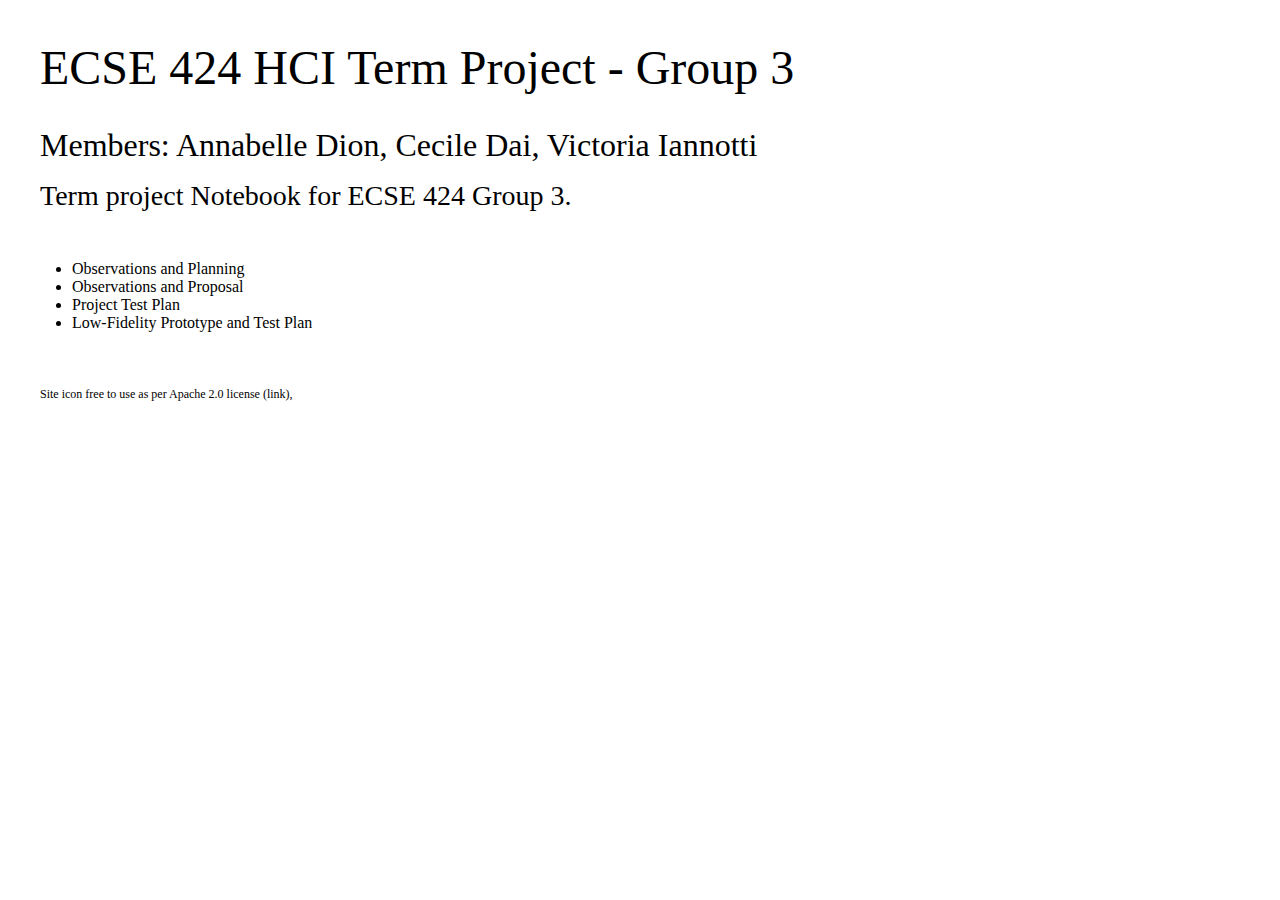
==== index.html @ 76610f86 "embedded google forms for lofi test plan deliverable" ====
<!DOCTYPE html>
<html lang="en">
<head>
    <meta charset="UTF-8">
    <title>ECSE 424 Group 3</title>
    <link rel="icon" href="images/NoteBookEmoji.png">
    <style>
        body{
            background-color: white;
            font-family: Bahnschrift;
            font-size: 20px;
            padding: 1rem;
        }
        #pageTitle{
            font-size: 3rem;
            padding: 1rem;
        }
        .headerText{
            font-size: 2rem;
            padding: 1rem;
        }
        .text{
            font-family: Bahnschrift light;
            font-size: 1.75rem;
            padding: 1rem;
            padding-top: 0;
        }
        ul.list{
            font-family: Bahnschrift light;
            font-size: 1rem;
            padding: 1rem;
            margin-left: 2rem;
        }
        .hide{
            padding: 0.4rem 0.8rem;
            background:#277496;
            position:relative;
            color: white;
            border-radius:3px;
            text-align:center;
            float:left;
            font-size: 1.1rem;
            margin-left: 1.2rem;
        }
        a{
            text-decoration: none;
            color: black;
        }
        a:hover{
            color: grey;
        }
    </style>
</head>

<body>

<div id = "pageTitle">ECSE 424 HCI Term Project - Group 3</div>
<div class="headerText">Members: Annabelle Dion, Cecile Dai, Victoria Iannotti</div>
<div class="text">Term project Notebook for ECSE 424 Group 3.</div>
<ul class="list">
    <li><a href="pages/observationsAndPlanning.html">Observations and Planning</a></li>
    <li><a href="pages/observationsAndProposal.html">Observations and Proposal</a></li>
    <li><a href="pages/projectTestPlan.html">Project Test Plan</a></li>
    <li><a href="pages/lofiPrototypeAndTestPlan.html">Low-Fidelity Prototype and Test Plan</a></li>
</ul>
<br>
<div class="text" style="font-size:0.75rem">
    Site icon free to use as per Apache 2.0 license (<a href="https://creazilla.com/nodes/56428-notebook-emoji-clipart">link</a>),
</div>
</body>
</html>
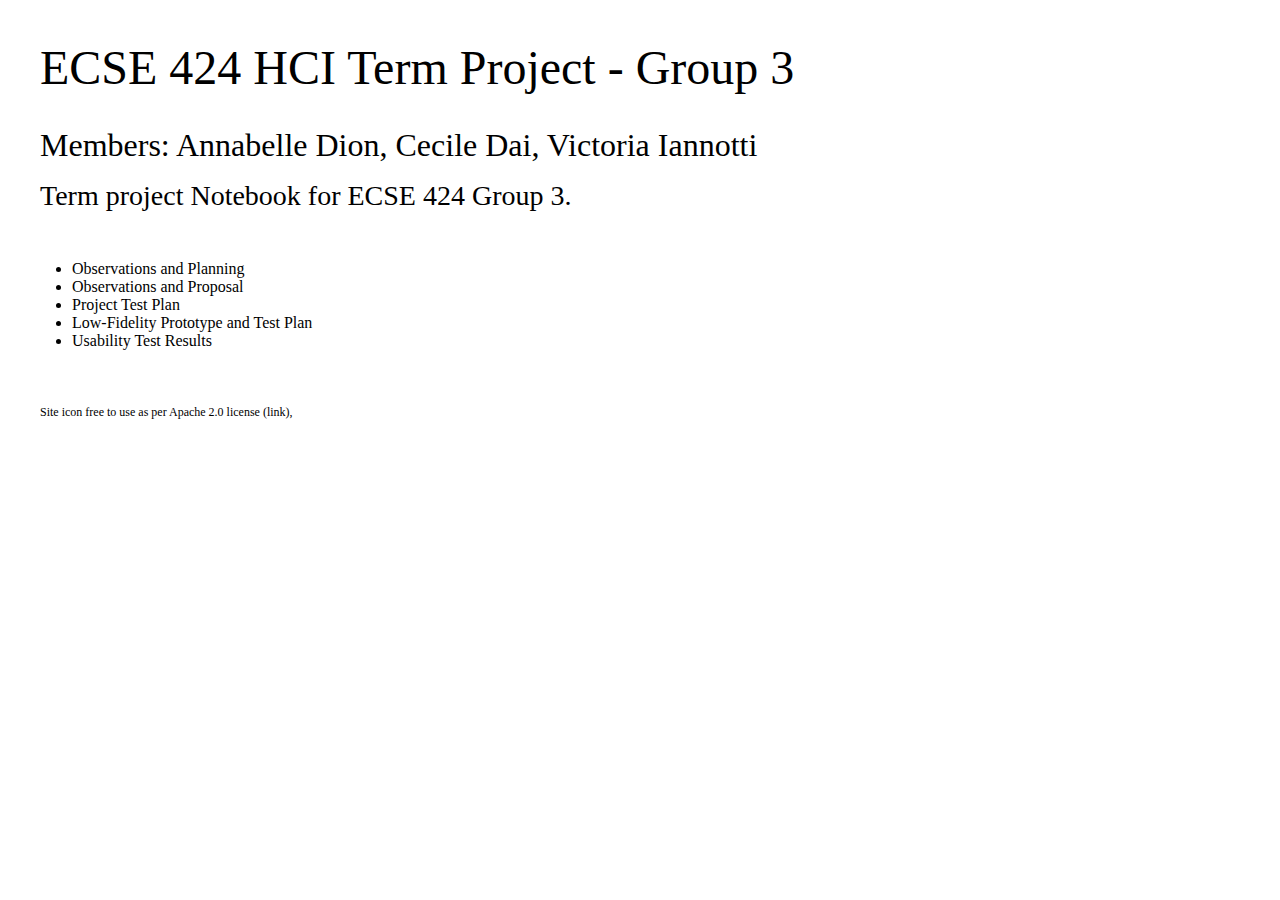
==== commit 1844dbcf: "added usability test results section, moved css to separate file" ====
--- a/index.html
+++ b/index.html
@@ -62,6 +62,7 @@
     <li><a href="pages/observationsAndProposal.html">Observations and Proposal</a></li>
     <li><a href="pages/projectTestPlan.html">Project Test Plan</a></li>
     <li><a href="pages/lofiPrototypeAndTestPlan.html">Low-Fidelity Prototype and Test Plan</a></li>
+    <li><a href="pages/usabilityTestResults.html">Usability Test Results</a></li>
 </ul>
 <br>
 <div class="text" style="font-size:0.75rem">
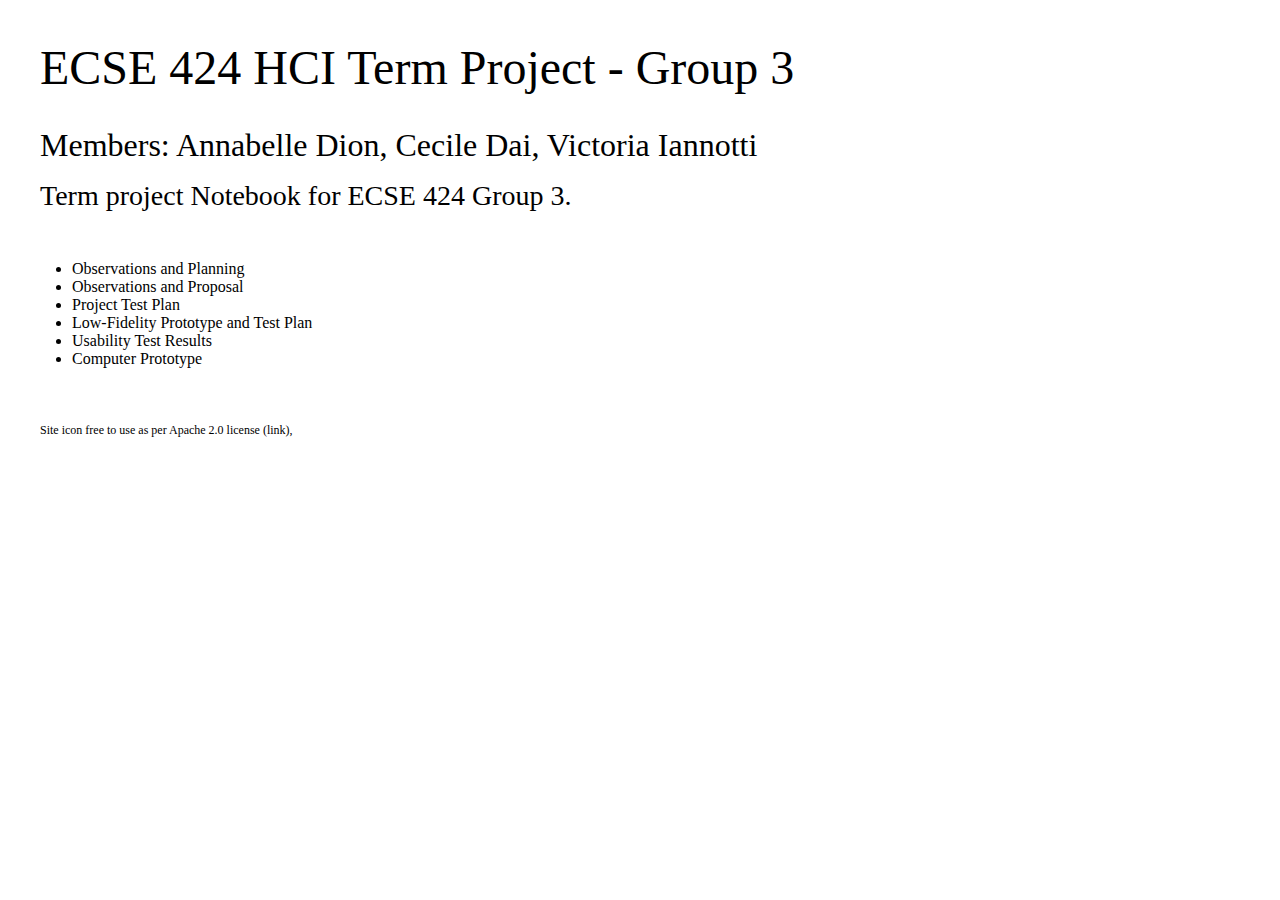
==== commit 22ed2b50: "most things added for computer prototype" ====
--- a/index.html
+++ b/index.html
@@ -63,6 +63,7 @@
     <li><a href="pages/projectTestPlan.html">Project Test Plan</a></li>
     <li><a href="pages/lofiPrototypeAndTestPlan.html">Low-Fidelity Prototype and Test Plan</a></li>
     <li><a href="pages/usabilityTestResults.html">Usability Test Results</a></li>
+    <li><a href="pages/computerPrototype.html">Computer Prototype</a></li>
 </ul>
 <br>
 <div class="text" style="font-size:0.75rem">
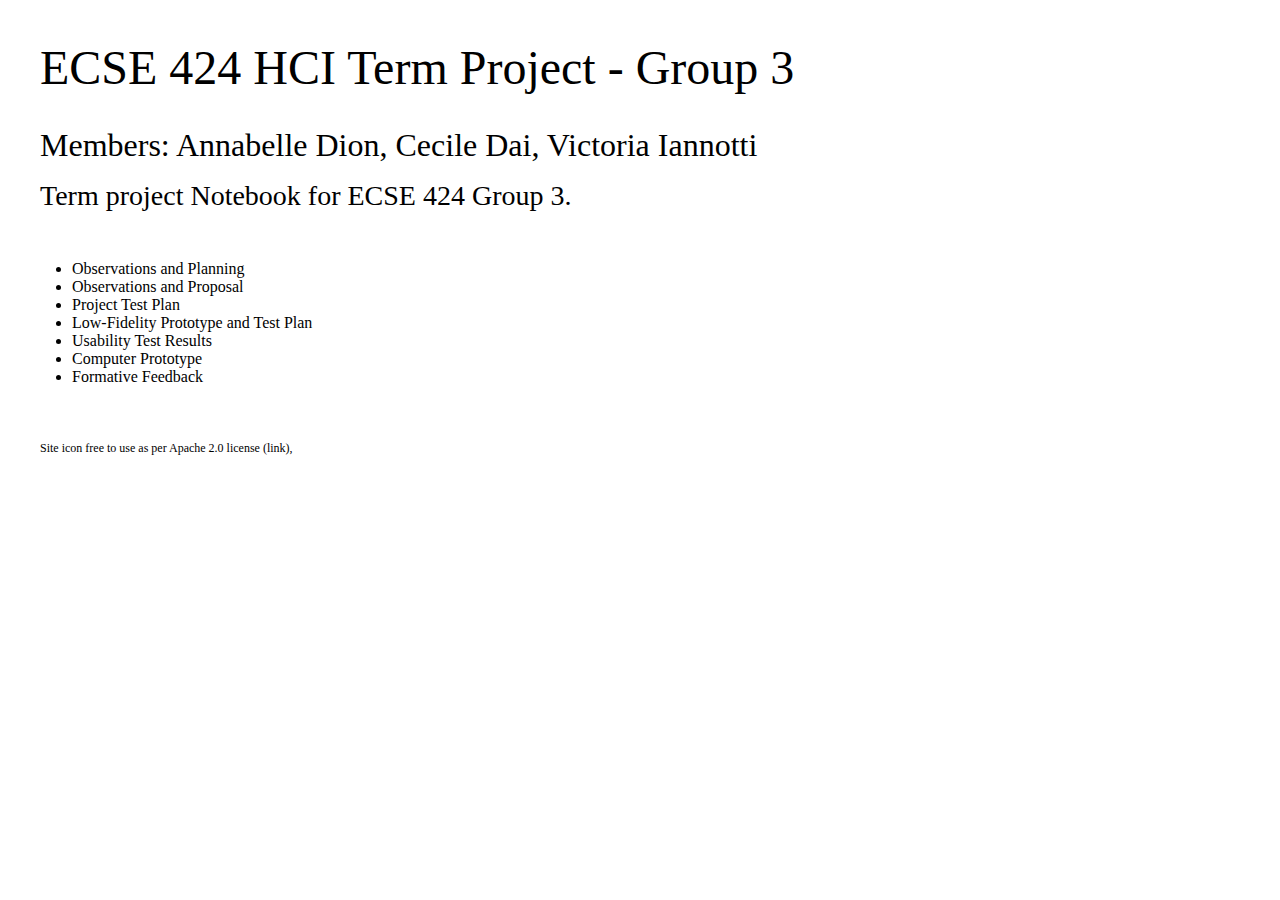
==== commit 72d8c4a0: "formative feedback added" ====
--- a/index.html
+++ b/index.html
@@ -64,6 +64,7 @@
     <li><a href="pages/lofiPrototypeAndTestPlan.html">Low-Fidelity Prototype and Test Plan</a></li>
     <li><a href="pages/usabilityTestResults.html">Usability Test Results</a></li>
     <li><a href="pages/computerPrototype.html">Computer Prototype</a></li>
+    <li><a href="pages/formativeFeedback.html">Formative Feedback</a></li>
 </ul>
 <br>
 <div class="text" style="font-size:0.75rem">
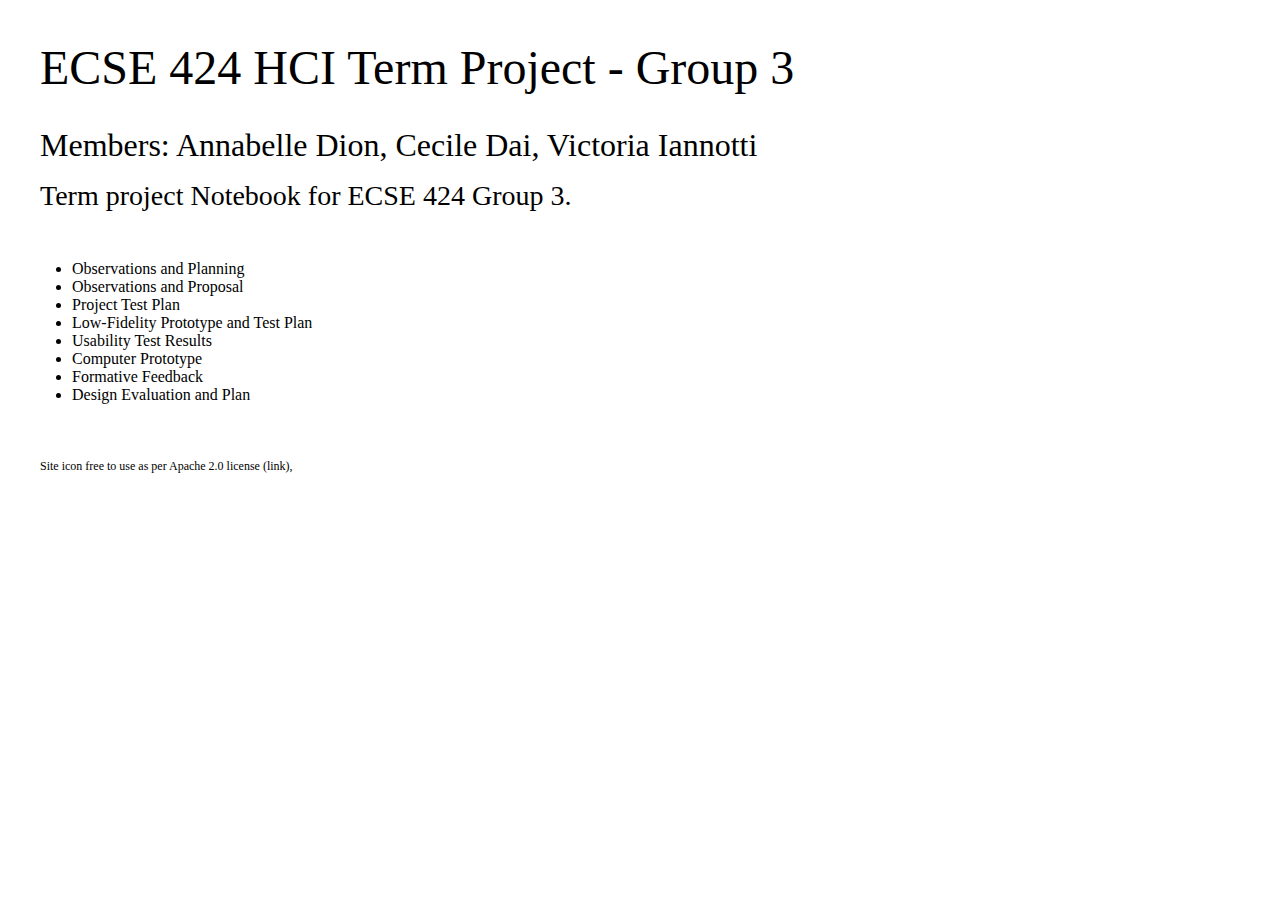
==== commit df163c3d: "added design evaluation and test plan" ====
--- a/index.html
+++ b/index.html
@@ -65,6 +65,7 @@
     <li><a href="pages/usabilityTestResults.html">Usability Test Results</a></li>
     <li><a href="pages/computerPrototype.html">Computer Prototype</a></li>
     <li><a href="pages/formativeFeedback.html">Formative Feedback</a></li>
+    <li><a href="pages/designEvaluationAndPlan.html">Design Evaluation and Plan</a></li>
 </ul>
 <br>
 <div class="text" style="font-size:0.75rem">
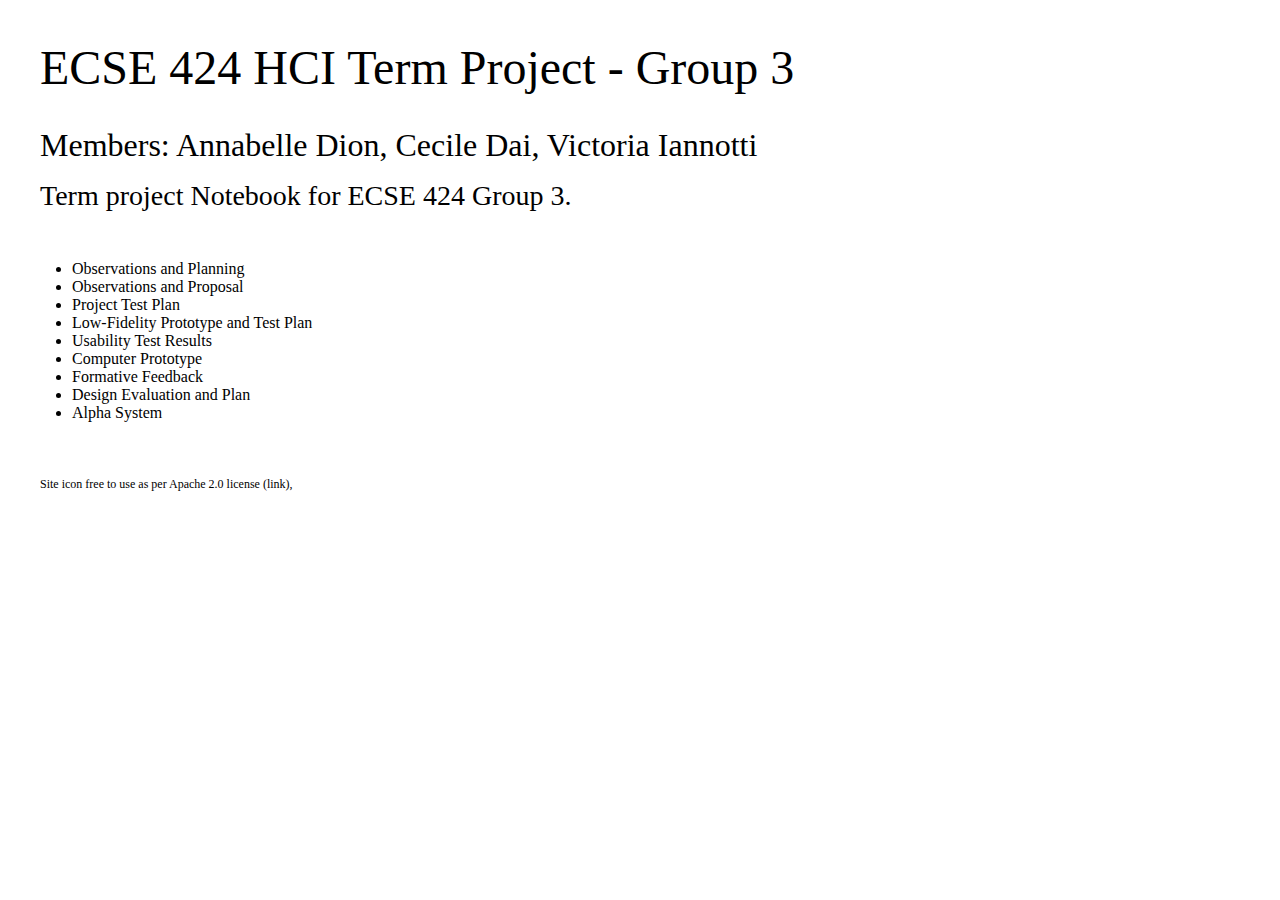
==== commit d6492f4f: "alpha system up" ====
--- a/index.html
+++ b/index.html
@@ -66,6 +66,7 @@
     <li><a href="pages/computerPrototype.html">Computer Prototype</a></li>
     <li><a href="pages/formativeFeedback.html">Formative Feedback</a></li>
     <li><a href="pages/designEvaluationAndPlan.html">Design Evaluation and Plan</a></li>
+    <li><a href="pages/alphaSystem.html">Alpha System</a></li>
 </ul>
 <br>
 <div class="text" style="font-size:0.75rem">
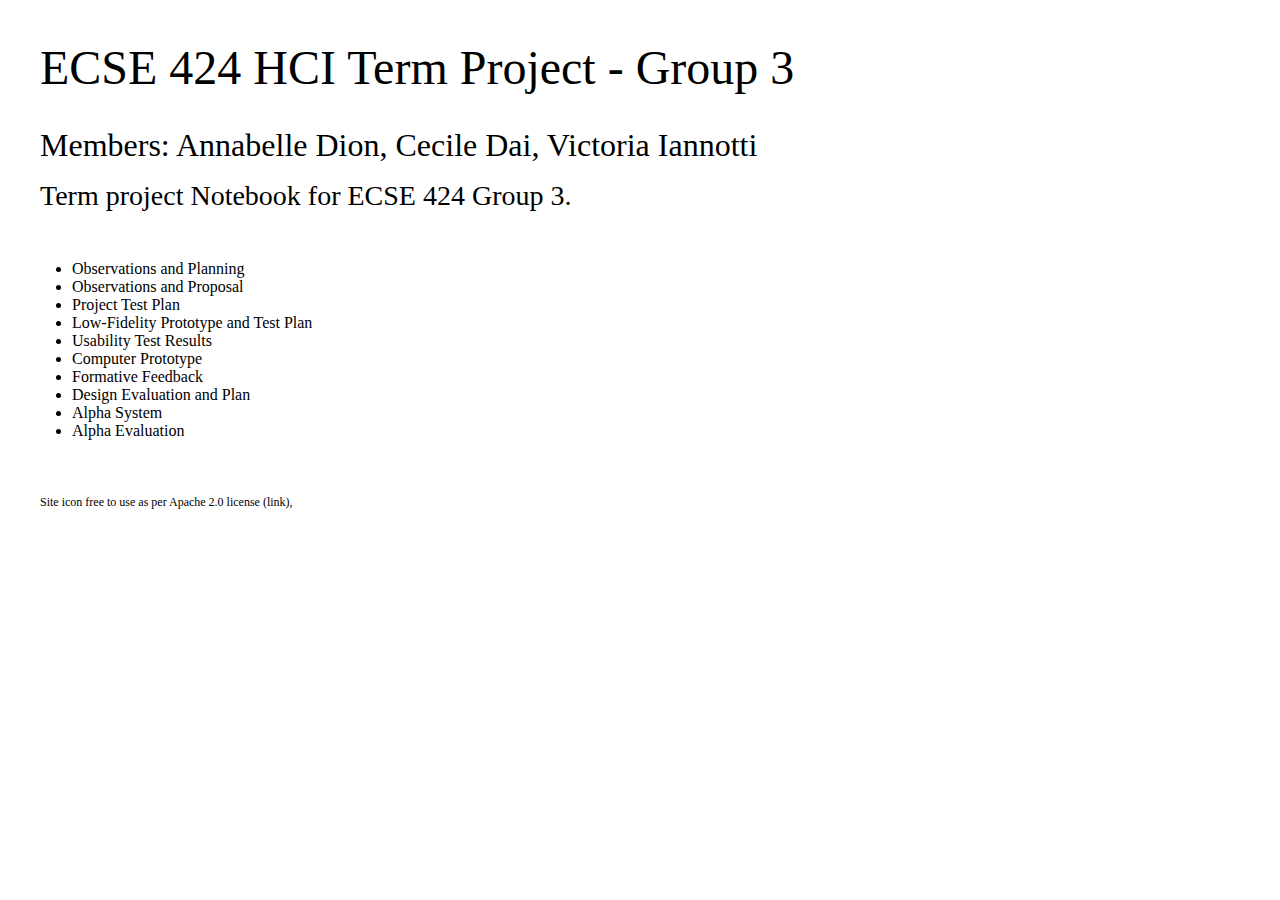
==== commit c9387442: "added alpha evaluation" ====
--- a/index.html
+++ b/index.html
@@ -67,6 +67,7 @@
     <li><a href="pages/formativeFeedback.html">Formative Feedback</a></li>
     <li><a href="pages/designEvaluationAndPlan.html">Design Evaluation and Plan</a></li>
     <li><a href="pages/alphaSystem.html">Alpha System</a></li>
+    <li><a href="pages/alphaEvaluation.html">Alpha Evaluation</a></li>
 </ul>
 <br>
 <div class="text" style="font-size:0.75rem">
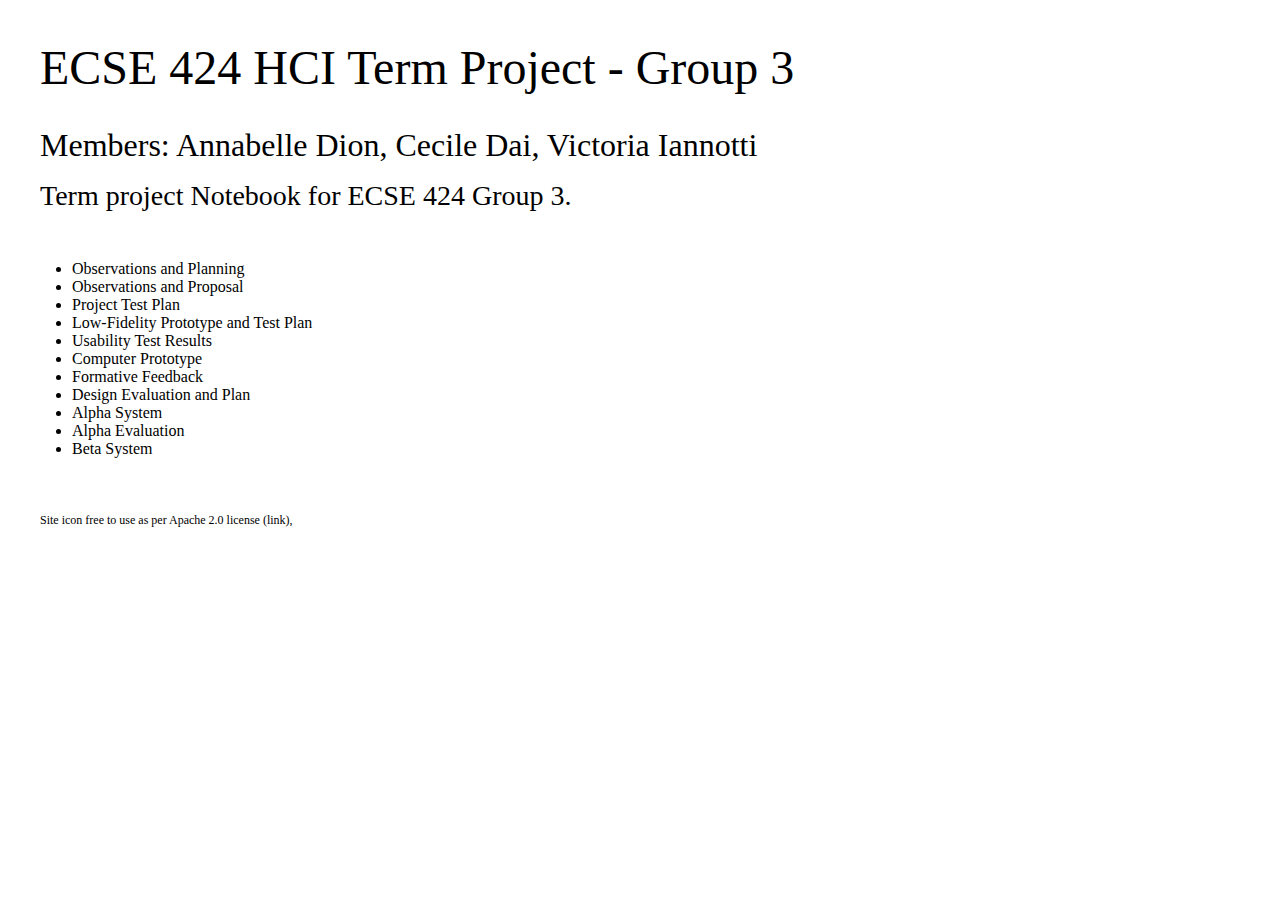
==== commit c75f73d6: "beta system" ====
--- a/index.html
+++ b/index.html
@@ -68,6 +68,7 @@
     <li><a href="pages/designEvaluationAndPlan.html">Design Evaluation and Plan</a></li>
     <li><a href="pages/alphaSystem.html">Alpha System</a></li>
     <li><a href="pages/alphaEvaluation.html">Alpha Evaluation</a></li>
+    <li><a href="pages/betaSystem.html">Beta System</a></li>
 </ul>
 <br>
 <div class="text" style="font-size:0.75rem">
